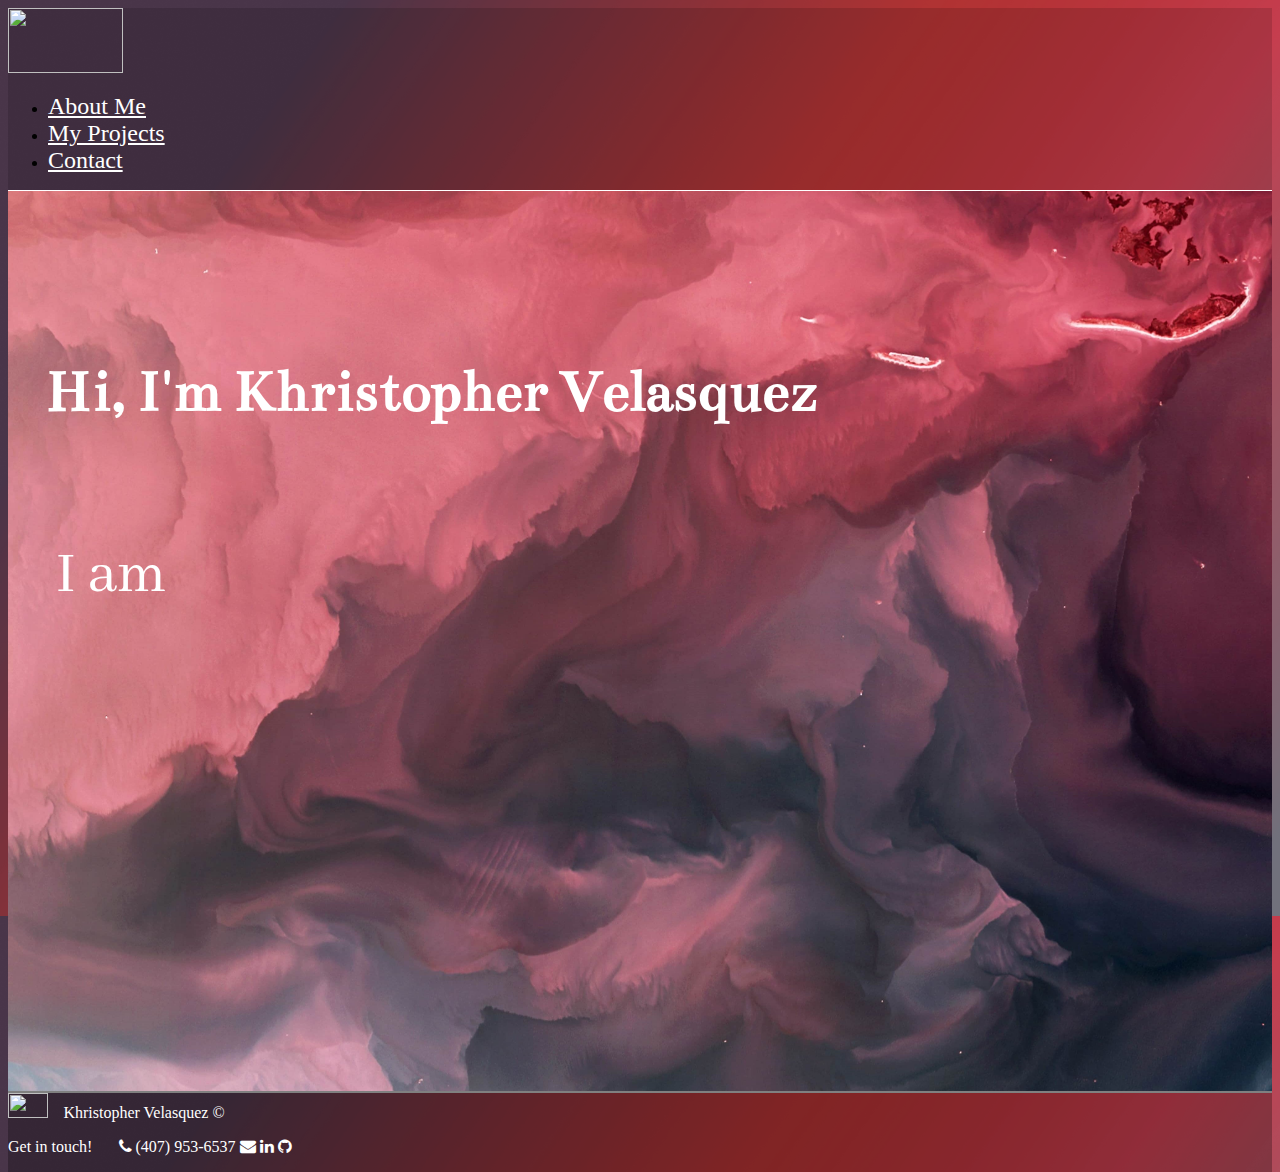
==== index.html @ e82f40be "Update index.html" ====
<!DOCTYPE html>
<html lang=”en”></html>
    <head>
        <meta charset="utf-8"/>
        <meta name="viewport" content="width=device-width, initial-scale=1, shrink-to-fit=no">
        <meta name="image" property="og:image" content="https://khrisvelas486.github.io/Khris_Velasquez_Portfolio/index.html/">
        <meta name="description" property="og:description" content="A design portfolio">
        <meta name="author" content="Khristopher Velasquez">
        <title>Khristopher Velasquez's Portfolio</title>
        <!--Font Families-->
        <link href="https://fonts.googleapis.com/css2?family=Bentham&display=swap" rel="stylesheet">
        <link href="https://fonts.googleapis.com/css2?family=Abhaya+Libre&display=swap" rel="stylesheet">
        <link href="https://fonts.googleapis.com/css2?family=Lora:ital,wght@0,400;0,500;0,600;0,700;1,400;1,500;1,600;1,700&display=swap" rel="stylesheet">
        <link href="https://fonts.googleapis.com/css2?family=Assistant&display=swap" rel="stylesheet">
        <!--Bootstrap 5.2 Style Sheet-->
        <link href="https://cdn.jsdelivr.net/npm/bootstrap@5.2.0/dist/css/bootstrap.min.css" rel="stylesheet" integrity="sha384-gH2yIJqKdNHPEq0n4Mqa/HGKIhSkIHeL5AyhkYV8i59U5AR6csBvApHHNl/vI1Bx" crossorigin="anonymous">
        <link rel="stylesheet" href="https://cdnjs.cloudflare.com/ajax/libs/font-awesome/4.7.0/css/font-awesome.min.css">
        <!--Personal Style Sheet-->
        <link href="css/style.css" rel="stylesheet" type="text/css">
    </head>
    <body class="d-flex flex-column min-vh-100">
      <!--Navigation Bar-->
        <header>
            <nav id="main-nav" class="navbar">
                <div class="container-fluid">
                  <a class="navbar-brand" href="index.html">
                    <img src="../Khris_Velasquez_Portfolio/images/Khristopher Velasquez-logos_white2.1.png" alt="" width="115" height="65">
                  </a>
                  <ul id="navTabs" class="nav justify-content-end">
                    <li class="nav-item">
                      <a class="nav-link active" aria-current="page" href="about.html">About Me</a>
                    </li>
                    <li class="nav-item">
                      <a class="nav-link" href="projects.html">My Projects</a>
                    </li>
                    <li class="nav-item">
                      <a class="nav-link" href="contact.html">Contact</a>
                    </li>
                  </ul>
                </div>
              </nav>

        <!--MOBILE NAV BAR-->
        <nav id="mob-nav" class="navbar fixed-top">
          <div class="container-fluid">
            <a class="navbar-brand" href="#"><img src="../Khris_Velasquez_Portfolio/images/Khristopher Velasquez-logos_white2.1.png" alt="" width="115" height="65"></a>
            <button class="navbar-toggler" type="button" data-bs-toggle="offcanvas" data-bs-target="#offcanvasNavbar" aria-controls="offcanvasNavbar">
              <span class="navbar-toggler-icon"></span>
            </button>
            <div class="offcanvas offcanvas-end" tabindex="-1" id="offcanvasNavbar" aria-labelledby="offcanvasNavbarLabel">
              <div class="offcanvas-header">
                <h5 class="offcanvas-title" id="offcanvasNavbarLabel">Menu</h5>
                <button type="button" class="btn-close" data-bs-dismiss="offcanvas" aria-label="Close"></button>
              </div>
              <div class="offcanvas-body">
                <ul class="navbar-nav justify-content-end flex-grow-1 pe-3">
                  <li class="nav-item">
                    <a class="nav-link active" aria-current="page" href="index.html">Home</a>
                  </li>
                  <li class="nav-item">
                    <a class="nav-link" href="about.html">About Me</a>
                  </li>
                  <li class="nav-item dropdown">
                    <a class="nav-link dropdown-toggle" href="#" role="button" data-bs-toggle="dropdown" aria-expanded="false">
                      Projects
                    </a>
                    <ul class="dropdown-menu">
                      <li><a class="dropdown-item" href="../Khris_Velasquez_Portfolio/pdf/Hands On Orlando Case Study.pdf" target="_blank" rel="noopener noreferrer">Hands On Orlando</a></li>
                      <li><a class="dropdown-item" href="../Khris_Velasquez_Portfolio/pdf/Orlando Film Festival Case Study.pdf" target="_blank" rel="noopener noreferrer">Orlando Film Festival</a></li>
                      <li><a class="dropdown-item" href="../Khris_Velasquez_Portfolio/pdf/FCC RWD Case Study.pdf" target="_blank" rel="noopener noreferrer">FCC Government Website RWD</a></li>
                      <li><a class="dropdown-item" href="https://kvelasquez.myportfolio.com/derive-application-design-challenge" target="_blank" rel="noopener noreferrer">Derive: Travel App Design Challenge</a></li>
                      <li>
                        <hr class="dropdown-divider">
                      </li>
                      <li><a class="dropdown-item" href="projects.html">View all projects</a></li>
                    </ul>
                  </li>
                  <li class="nav-item">
                    <a class="nav-link" href="contact.html">Contact</a>
                  </li>
                </ul>
              </div>
            </div>
          </div>
        </nav>
        </header>
      <!--Hero Section-->  
      <section id="heroSection">
        <div id="jumboTron" class="container-fluid container text-center">
          <div id= "left-row" class="row">
           <div class="col">
            <div> <h1 id="infoText"> Hi, I'm Khristopher Velasquez</h1></div>
           </div>
           <div class="col">
            <section class="rw-wrapper">
              <h2 class="rw-sentence">					
                <span>I am </span>
                <div class="rw-words rw-words-1">
                  <span>a Designer.</span>
                  <span>a Front-end Developer.</span>
                  <span>a Researcher.</span>
                  <span>a Storyteller</span>
                  <span>a Creator.</span>
                </div>
              </h2>
            </section>
           </div>
          </div>
        </div>
      </section>
      <!--Footer Section-->
      <!-- Footer -->
        <footer id="footerSection" class="text-center text-lg-start text-muted mt-auto">
          <!-- Section: Social media -->
          <section class="d-flex justify-content-center justify-content-lg-between p-4 border-bottom">
            <!-- Left -->
            <div id="footerLeft" class="me-4 d-none d-lg-block">
              <a class="footerLogo" href="index.html">
                <img src="../Khris_Velasquez_Portfolio/images/Khristopher Velasquez-logos_white2.1.png" alt="" width="40" height="25">
              </a><span class="footerText">Khristopher Velasquez &copy;</span>
              
            </div>
            <!-- Left -->

            <!-- Right -->
            <div id="footerRight">
              <p id="contactLinks"> Get in touch!</p>
              <a href="" class="me-4 link-grayish">
                <i class="fa fa-phone text-center">  (407) 953-6537</i>
              </a>
              <a href="mailto:kvelasquez@protonmail.com" class="me-4 link-grayish">
                <i class="fa fa-envelope"></i>
              </a>
              <a href="https://www.linkedin.com/in/khristopher-velasquez/" class="me-4 link-grayish">
                <i class="fa fa-linkedin"></i>
              </a>
              <a href="https://github.com/khrisvelas486" class="me-4 link-grayish">
                <i class="fa fa-github"></i>
              </a>
            </div>
            <!-- Right -->
          </section>
          <!-- Section: Social media -->
        </footer>  
        <script src="https://cdn.jsdelivr.net/npm/@popperjs/core@2.11.5/dist/umd/popper.min.js" integrity="sha384-Xe+8cL9oJa6tN/veChSP7q+mnSPaj5Bcu9mPX5F5xIGE0DVittaqT5lorf0EI7Vk" crossorigin="anonymous"></script>
        <script src="https://cdn.jsdelivr.net/npm/bootstrap@5.2.0/dist/js/bootstrap.min.js" integrity="sha384-ODmDIVzN+pFdexxHEHFBQH3/9/vQ9uori45z4JjnFsRydbmQbmL5t1tQ0culUzyK" crossorigin="anonymous"></script>
    </body>
</html>
---- css/style.css ----
body {
    background-image: url(../images/Case\ Study\ BG.png);
    background-size: cover;
    height: 100vh;
}

@-webkit-keyframes fade {
    0%   { opacity: 0; }
    100% { opacity: 1; }
  }
  @-moz-keyframes fade {
    0%   { opacity: 0; }
    100% { opacity: 1; }
  }
  @-o-keyframes fade {
    0%   { opacity: 0; }
    100% { opacity: 1; }
  }
  @keyframes fade {
    0%   { opacity: 0; }
    100% { opacity: 1; }
  }
  
  #heroSection {
   animation-name: fade;
   animation-duration: 5s; 
   animation-fill-mode: backwards; 
  }
  

.navbar {
    background-color: #00000022;
    border-bottom: solid white 1px;
}

.nav-link {
    color: white;
    font-family: 'Abhaya-Libre', serif;
    font-size: 24px;
}

.nav-link:hover{
    color:grey;
}

/*-----MOBILE NAV BAR-------*/
#mob-nav {
  display: none;
}

/* Hero Section */

#heroSection {
    background-image: url(../images/Portfolio_BG_1.jpg);
    background-size: cover;
    /*margin: 65px 0;*/
    height: 100vh;
}

#infoText {
    margin: 100px 0 0 0;
    color: white;
    font-size: 62px;
}

h1 {
    font-size: 38px;
    font-family: 'Bentham';
}

.infoPart {
    padding-top: 50px;
    font-size: 18px;
    font-family: 'Abhaya-Libre';
}

/* Rotating Text Section*/

.rw-wrapper{
	width: 100%;
	position: relative;
	margin: 100px auto 0 auto;
	font-family: 'Abhaya Libre';
	padding: 10px;
}
.rw-sentence{
	margin: 0;
	text-align: left;
}
.rw-sentence span{
	color: #FFFFFF;
	font-size: 62px;
	font-weight: normal;
}
.rw-words{
	display: inline;
	text-indent: 10px;
}
.rw-words-1 span{
	position: absolute;
	opacity: 0;
	overflow: hidden;
	color: white;
	-webkit-animation: rotateWord 18s linear infinite 0s;
	-moz-animation: rotateWord 18s linear infinite 0s;
	-o-animation: rotateWord 18s linear infinite 0s;
	-ms-animation: rotateWord 18s linear infinite 0s;
	animation: rotateWord 15s linear infinite 0s;
}
.rw-words-1 span:nth-child(2) { 
    -webkit-animation-delay: 3s; 
	-moz-animation-delay: 3s; 
	-o-animation-delay: 3s; 
	-ms-animation-delay: 3s; 
	animation-delay: 3s; 
	color: lightgrey;
}
.rw-words-1 span:nth-child(3) { 
    -webkit-animation-delay: 6s; 
	-moz-animation-delay: 6s; 
	-o-animation-delay: 6s; 
	-ms-animation-delay: 6s; 
	animation-delay: 6s; 
	color: lightgrey;	
}
.rw-words-1 span:nth-child(4) { 
    -webkit-animation-delay: 9s;
	-moz-animation-delay: 9s; 
	-o-animation-delay: 9s; 
	-ms-animation-delay: 9s; 
	animation-delay: 9s; 
	color: lightgrey;
}
.rw-words-1 span:nth-child(5) { 
    -webkit-animation-delay: 12s; 
	-moz-animation-delay: 12s; 
	-o-animation-delay: 12s; 
	-ms-animation-delay: 12s; 
	animation-delay: 12s; 
	color: lightgrey;
}
.rw-words-1 span:nth-child(6) { 
    -webkit-animation-delay: 15s;
	-moz-animation-delay: 15s; 
	-o-animation-delay: 15s; 
	-ms-animation-delay: 15s; 
	animation-delay: 15s; 
	color: lightgrey;
}
@-webkit-keyframes rotateWord {
    0% { opacity: 0; }
    2% { opacity: 0; -webkit-transform: translateY(-30px); }
	5% { opacity: 1; -webkit-transform: translateY(0px);}
    17% { opacity: 1; -webkit-transform: translateY(0px); }
	20% { opacity: 0; -webkit-transform: translateY(30px); }
	80% { opacity: 0; }
    100% { opacity: 0; }
}
@-moz-keyframes rotateWord {
    0% { opacity: 0; }
    2% { opacity: 0; -moz-transform: translateY(-30px); }
	5% { opacity: 1; -moz-transform: translateY(0px);}
    17% { opacity: 1; -moz-transform: translateY(0px); }
	20% { opacity: 0; -moz-transform: translateY(30px); }
	80% { opacity: 0; }
    100% { opacity: 0; }
}
@-o-keyframes rotateWord {
    0% { opacity: 0; }
    2% { opacity: 0; -o-transform: translateY(-30px); }
	5% { opacity: 1; -o-transform: translateY(0px);}
    17% { opacity: 1; -o-transform: translateY(0px); }
	20% { opacity: 0; -o-transform: translateY(30px); }
	80% { opacity: 0; }
    100% { opacity: 0; }
}
@-ms-keyframes rotateWord {
    0% { opacity: 0; }
    2% { opacity: 0; -ms-transform: translateY(-30px); }
	5% { opacity: 1; -ms-transform: translateY(0px);}
    17% { opacity: 1; -ms-transform: translateY(0px); }
	20% { opacity: 0; -ms-transform: translateY(30px); }
	80% { opacity: 0; }
    100% { opacity: 0; }
}
@keyframes rotateWord {
    0% { opacity: 0; }
    2% { opacity: 0; transform: translateY(-30px); }
	5% { opacity: 1; transform: translateY(0px);}
    17% { opacity: 1; transform: translateY(0px); }
	20% { opacity: 0; transform: translateY(30px); }
	80% { opacity: 0; }
    100% { opacity: 0; }
}

/*About Section*/

@-webkit-keyframes fade {
    0%   { opacity: 0; }
    100% { opacity: 1; }
  }
  @-moz-keyframes fade {
    0%   { opacity: 0; }
    100% { opacity: 1; }
  }
  @-o-keyframes fade {
    0%   { opacity: 0; }
    100% { opacity: 1; }
  }
  @keyframes fade {
    0%   { opacity: 0; }
    100% { opacity: 1; }
  }
  
  #aboutSection {
   animation: fade;
   animation-duration: 2.5s; 
   animation-fill-mode: forwards; 
  }

#headerTitle > h1{
    border-top:ridge #fefefe 3px;
    border-bottom: groove #fefefe 3px;
}

#top-header {
    margin-top: 5%;
    margin-bottom: 5%;
    width: 45%;
}

#headerTitle {
    color:white;
    font-family: 'Bentham';
}

#rightText {
    color: white;
    font-family: 'Abhaya-Libre';
    font-size: larger;
}

hr {
    color:white;
    border-top:2px solid;
}

/*Bio Section stuff*/

#bio-section {
    margin-top: 2%;
}

#profilePic {
    position: relative;
}

.picture-me {
    position: absolute;
    left: 35%;
    bottom: 0;
}

/*Profile Skills Section*/

#info-section {
    margin-top: 0%;
    padding: 5%;
    border-left: white 2px;
}
.info-list {
	list-style: none;
	padding-left: 0px;
    margin-top: 7%;
}
.info-list li {
	padding: 0 0 1.5rem 0;
	margin-bottom: -0.4rem;
}
.info-list li strong {
	font-family: "Assistant", sans-serif;
	color: white;
	text-transform: uppercase;
	letter-spacing: .2rem;
	font-size: larger;
	line-height: 2rem;
}
.info-list li span {
	display: block;
	font-family: "Assistant";
	color: white;
	font-size: medium;
	line-height: 1;
}

.secondary-title{
    font-family: 'Abhaya-Libre';
    color: white; 
}

a:hover{
    color: lightgrey;
}
/*-----Skill Bars------*/

.prog-text {
    margin-top: 5%;
    color: white;
    font-family: 'Assistant';
    font-size: larger;
    text-transform: uppercase;
    letter-spacing: .2rem;
    line-height: 2rem;
}

#progress1 {
    margin-top: 3%;
    box-shadow: 0px 5px 10px #00000066;
}
.progress {
    box-shadow: 0px 5px 10px #00000066;
}
/*-------Download Button--------*/

#dl-Box {
    margin-bottom: 5%;
}

#downloadClick {
    background-color: #9d0000;
    border-radius: 0;
    box-shadow: 0 5px 20px #00000066;
    --bs-btn-border-color: none;
}
#downloadClick:hover {
    box-shadow: 0 5px 35px #c63e4f;
}

#downloadClick:active {
    background-color: #6f0000;
}

.txtBtn {
    margin: 3%;
    letter-spacing: .1rem;
    font-size: large;
}

#wholeBtn {
    text-decoration: none;
}

/*Project Section*/
@-webkit-keyframes fade {
    0%   { opacity: 0; }
    100% { opacity: 1; }
  }
  @-moz-keyframes fade {
    0%   { opacity: 0; }
    100% { opacity: 1; }
  }
  @-o-keyframes fade {
    0%   { opacity: 0; }
    100% { opacity: 1; }
  }
  @keyframes fade {
    0%   { opacity: 0; }
    100% { opacity: 1; }
  }
  
  #project-section {
   animation: fade;
   animation-duration: 2.5s; 
   animation-fill-mode: forwards; 
  }

#project-section {
    background-image: url(../images/pawel-czerwinski-DhA5R19OH9I-unsplash.jpg);
    background-size: cover;
    padding-left: 7.5%;
    padding-right: 7.5%;
    padding-bottom: 5%;
}

#top-project{
    color:white;
    margin: 5% auto;
    border-top:ridge #fefefe 3px;
    border-bottom: groove #fefefe 3px;
    width: 50%;
    background-color: #00000066;
}

[id^='card_'] {
    transition: .4s ease;
    position: relative;
}
[id^='card_']:hover {
    box-shadow: 0 15px 50px rgb(66, 66, 66);
    transform: scale(1.05);
}

[id^='btn_'] {
    background-color: #9d0000;
    border: none;
    color: white;
    --bs-btn-focus-shadow-rgb: 111,0,0 !important;
    --bs-btn-hover-bg:#9d0000;
    --bs-btn-active-bg: #6d0000;
}

[id^='btn_']:hover {
    background-color: #6f0000;
}

#link-btn {
    text-decoration: none !important;
}

/* Contact Section */
@-webkit-keyframes fade {
    0%   { opacity: 0; }
    100% { opacity: 1; }
  }
  @-moz-keyframes fade {
    0%   { opacity: 0; }
    100% { opacity: 1; }
  }
  @-o-keyframes fade {
    0%   { opacity: 0; }
    100% { opacity: 1; }
  }
  @keyframes fade {
    0%   { opacity: 0; }
    100% { opacity: 1; }
  }
  
  #contact {
   animation: fade;
   animation-duration: 2.5s; 
   animation-fill-mode: forwards; 
  }

#contact {
    width: 100%;
    height: 100%;
  }
  
  .section-header {
    text-align: center;
    width: 65%;
    margin: 15px auto;
    padding: 30px 0;
    font: 300 60px 'Bentham', sans-serif;
    color: #fff;
    text-transform: uppercase;
    letter-spacing: 6px;
    border-top:ridge #fefefe 3px;
    border-bottom: groove #fefefe 3px;
  }
  
  .contact-wrapper {
    display: flex;
    flex-direction: row;
    justify-content: space-between;
    margin: 0 auto;
    padding: 20px;
    position: relative;
    max-width: 840px;
  }
  
  /* Left contact page */
  .form-horizontal {
    /*float: left;*/
    max-width: 400px;
    font-family: 'Lato';
    font-weight: 400;
  }
  
  .form-control, 
  textarea {
    max-width: 400px;
    background-color: #000;
    color: #fff;
    letter-spacing: 1px;
  }
  
  .send-button {
    margin-top: 15px;
    height: 34px;
    width: 400px;
    overflow: hidden;
    transition: all .2s ease-in-out;
  }
  
  .alt-send-button {
    width: 400px;
    height: 34px;
    transition: all .2s ease-in-out;
  }
  
  .send-text {
    display: block;
    margin-top: 10px;
    font: 700 12px 'Lato', sans-serif;
    letter-spacing: 2px;
  }
  
  .alt-send-button:hover {
    transform: translate3d(0px, -29px, 0px);
  }
  
  /* Begin Right Contact Page */
  .direct-contact-container {
    max-width: 400px;
  }
  
  /* Location, Phone, Email Section */
  .contact-list {
    list-style-type: none;
    margin-left: -30px;
    padding-right: 20px;
  }
  
  .list-item {
    line-height: 4;
    color: #aaa;
  }
  
  .contact-text {
    font: 300 20px 'Assistant', sans-serif;
    letter-spacing: 1.9px;
    color: #bbb;
  }
  
  .place {
    margin-left: 62px;
  }
  
  .phone {
    margin-left: 56px;
  }
  
  .gmail {
    margin-left: 53px;
  }
  
  .contact-text a {
    color: #bbb;
    text-decoration: none;
    transition-duration: 0.2s;
  }
  
  .contact-text a:hover {
    color: #fff;
    text-decoration: none;
  }
  
  
  /* Social Media Icons */
  .social-media-list {
    position: relative;
    font-size: 22px;
    text-align: center;
    width: 100%;
    margin: 0 auto;
    padding: 0;
  }
  
  .social-media-list li a {
    color: #fff;
  }
  
  .social-media-list li {
    position: relative; 
    display: inline-block;
    height: 60px;
    width: 60px;
    margin: 10px 3px;
    line-height: 60px;
    border-radius: 50%;
    color: #fff;
    background-color: rgb(27,27,27);
    cursor: pointer; 
    transition: all .2s ease-in-out;
  }
  
  .social-media-list li:after {
    content: '';
    position: absolute;
    top: 0;
    left: 0;
    width: 60px;
    height: 60px;
    line-height: 60px;
    border-radius: 50%;
    opacity: 0;
    box-shadow: 0 0 0 1px #fff;
    transition: all .2s ease-in-out;
  }
  
  .social-media-list li:hover {
    background-color: #493549; 
  }
  
  .social-media-list li:hover:after {
    opacity: 1;  
    transform: scale(1.12);
    transition-timing-function: cubic-bezier(0.37,0.74,0.15,1.65);
  }
  
  .social-media-list li:hover a {
    color: #000;
  }
  
  .copyright {
    font: 200 14px 'Assistant', sans-serif;
    color: white;
    letter-spacing: 1px;
    text-align: center;
  }
  
  hr {
    border-color: rgba(255,255,255,.6);
  }

  /*---------Case Study Section-------------*/

  .flex-btn {
    display: flex;
    margin-top: 10px;
  }
  
  /* Begin Media Queries*/

  @media screen and (max-width: 320px){
	.rw-sentence { font-size: 9px; }
  
}


  @media screen and (max-width: 410px) {
    .send-button {
      width: 99%;
    }

    #infoText {
      margin: 60px 0 0 0;
      color: white;
      font-size: 62px;
  }

  .section-header{
    font-size: xx-large;
  }

  .contact-list{
    margin-left: -50px;
    font-size: x-small;
  }

  }

  @media screen and (max-width: 530px) {
    #aboutSection {
      margin-top: 20% !important;
    }

    #project-section {
      margin-top: 22% !important;
    }
  }

  @media screen and (max-width: 569px) {

    #main-nav {
      display: none;
    }

    .navbar-toggler-icon {
      width: 2em;
      height: 2em;
    }


    #mob-nav {
      display: block;
      background-image: url(../images/Case\ Study\ BG.png);
      background-repeat: round;
      background-color: #000000;
    }
  
    #footerSection {
      background-image: url(../images/Case\ Study\ BG.png);
      background-repeat: round;
      background-color: #000000 !important;
    }
    #footerRight {
      width: 50% !important;
    }
  /*index homepage******************/  
    .rw-wrapper {
      display: none;
    }

    #left-row {
      display: grid;
    }

    #heroSection {
      margin-top: 93px;
      height: 100%;
    }
  /*About Section*************/
    #aboutSection {
      margin-top: 15%;
    }

    .txt-About {
      font-family: 'Lora';
      font-size: smaller;
    }

    #wholeBtn {
      margin-right: 46% !important;
    }

    #headerTitle>h1 {
      font-size: 28px;
    }

    #top-header {
      margin-top: 10%;
    }

    .secondary-title.text-center {
      font-size: xx-large;
      border-bottom: groove 2px white;
      padding-top: 5%;
      font-family: 'Lora';
    }

    #profilePic{
      display: none;
    }

    .picture-me{
      display: none;
      position: relative;
      left: 100%;
      bottom: 50%;
    }
/*Project Section****************/
    #project-section {
      margin-top: 15%;
    }

    #top-project {
      width: 100%;
    }

/*Contact Section****************/
    #contact{
      margin-top: 25%;
    }
    .section-header{
      width: 100%;
      font-size: xxx-large;
    }
    #bg-cover {
      height: 0%;
    }

    .direct-contact-container{
      margin-top:0px !important;
      max-width: 100% !important;
      margin: 0px !important;
    }

    #infoStuff {
      display: inline;
    }

    span {
      line-height: 1.25 !important;
    }

    .navbar-toggler {
      border: none;
    }

    .nav-link.active {
      font-style: italic;
      letter-spacing: 1px;
      color: grey !important;
    }

    .dropdown-item.active {
      background-color: #6d0000;
    }
    
    .offcanvas.offcanvas-end {
      border-left: none;
    }
    .offcanvas-header {
      background-color: #6d0000;
      color: lightgrey;
      border-bottom: #efefef 3px solid;
    }
    .offcanvas-body {
      background-color: #352335;
    }

    .dropdown-menu.show {
      background-color: lightgrey;

    }
    .direct-contact-container, .form-wrapper {
      float: none;
      margin: 0 auto;
    }  
    .form-control, textarea {
      
      margin: 0 auto;
    }
   
    
    .name, .email, textarea {
      width: 280px;
    } 
    
    .direct-contact-container {
      margin-top: 60px;
      max-width: 280px;
    }  
    .social-media-list {
      left: 0;
    }
    .social-media-list li {
      height: 55px;
      width: 55px;
      line-height: 55px;
      font-size: 2rem;
    }
    .social-media-list li:after {
      width: 55px;
      height: 55px;
      line-height: 55px;
    }
    
  }  

  @media screen and (max-width: 768px){
	.rw-sentence { font-size: 18px; }
}  

  @media screen and (max-width: 850px) {
    .contact-wrapper {
      display: flex;
      flex-direction: column;
    }
    .direct-contact-container, .form-horizontal {
      margin: 0 auto;
    }  
    
    .direct-contact-container {
      margin-top: 60px;
      max-width: 300px;
    }    
    .social-media-list li {
      height: 60px;
      width: 60px;
      line-height: 60px;
    }
    .social-media-list li:after {
      width: 60px;
      height: 60px;
      line-height: 60px;
    }
  }

@media screen and (min-width: 992px) {
    #heroSection {
        position: relative;
    }
    #jumboTron {
        position: absolute;
        top: -5%;
        left: 1%;
    }
}

@media screen and (min-width: 1200px) {
    #heroSection {
        position: relative;
    }
    #jumboTron {
        position: absolute;
        top: 7%;
        left: 3%;
    }
}


@media screen and (min-width: 1400px) {
    #heroSection {
        position: relative;
    }
    #jumboTron {
        position: absolute;
        top: 10%;
        left: 3%;
    }
}

@media screen and (min-width: 1440px) {
    #heroSection {
        position: relative;
    }
    #jumboTron {
        position: absolute;
        top: 20%;
        left: 15%;
    }
}

/* Footer Section */

#footerSection {
    background-color: #00000044;
    border-top: solid grey 2px;
}

#footerTitle {
    color: white !important;
} 

.footerLogo {
     text-decoration: none !important;
     margin-top: -2px;
}

.footerText {
    font-family: 'Abhaya-Libre';
    font-weight: 400;
    margin-left: 3%;
    color: white;
}

.me-4 {
    text-decoration: none;
}

#footerLeft {
    width: 30%;
}

#footerRight {
    width: 35%;
}

#contactLinks {
    display: inline-block;
    margin-right: 5%;
    font-family: 'Abhaya-Libre';
    font-weight:400;
    color: white;
}

.fa {
    color:white;
}
.fa:hover {
    color:grey;
}
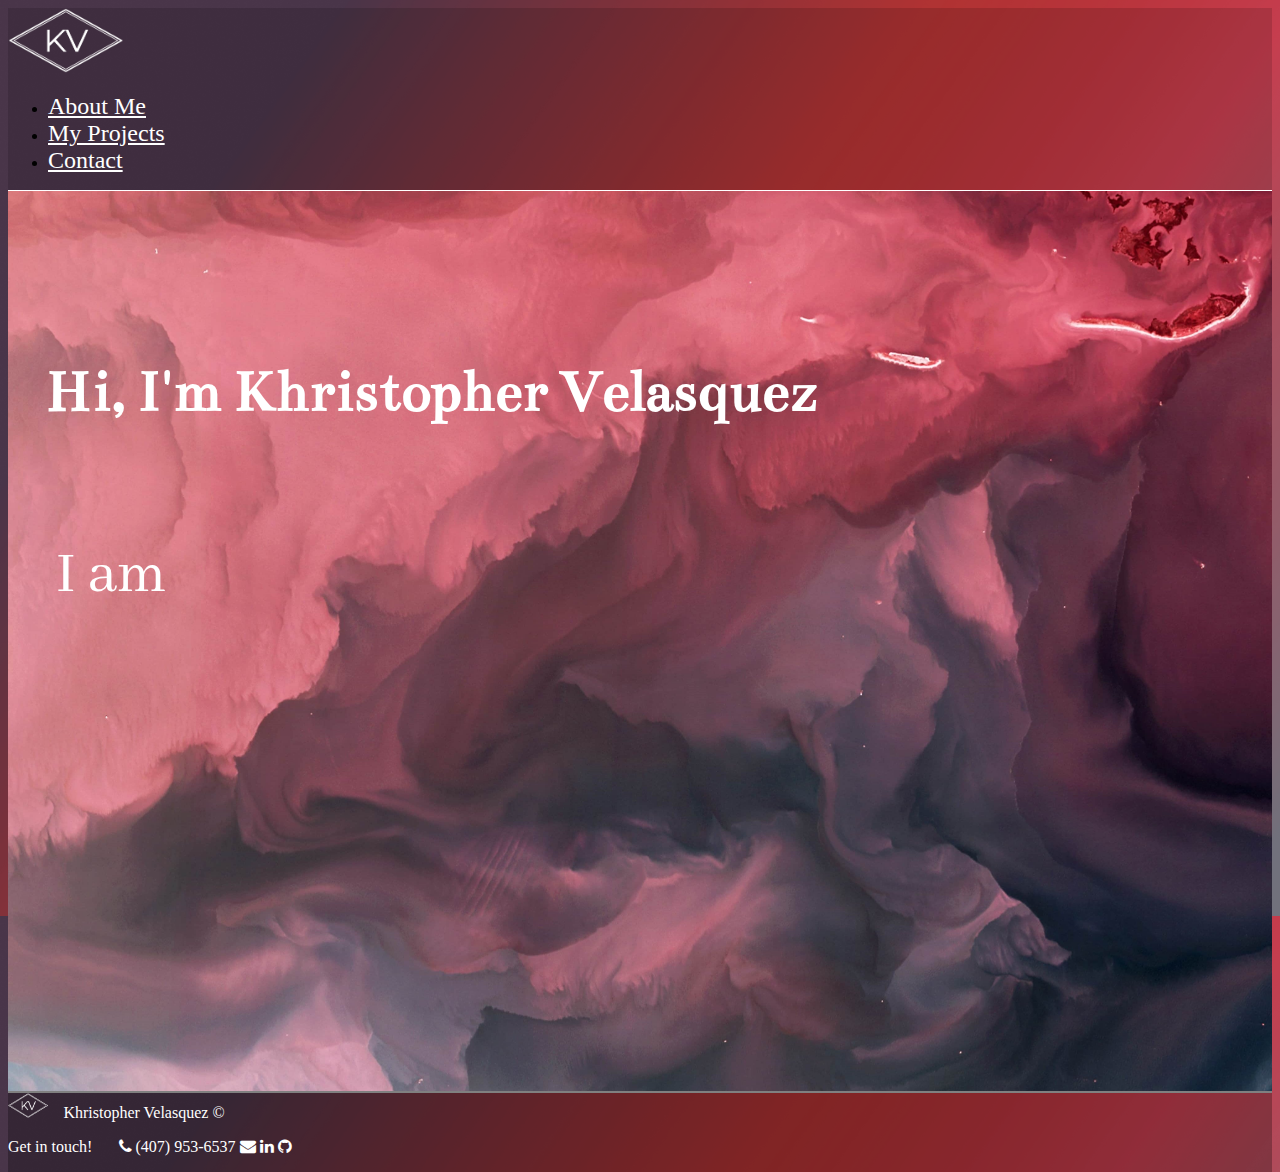
==== commit 0a5e9be4: "made changes to image pathways" ====
--- a/index.html
+++ b/index.html
@@ -3,7 +3,7 @@
     <head>
         <meta charset="utf-8"/>
         <meta name="viewport" content="width=device-width, initial-scale=1, shrink-to-fit=no">
-        <meta name="image" property="og:image" content="https://khrisvelas486.github.io/Khris_Velasquez_Portfolio/index.html/">
+        <meta name="image" property="og:image" content="https://i.imgur.com/L6mmKJN.png">
         <meta name="description" property="og:description" content="A design portfolio">
         <meta name="author" content="Khristopher Velasquez">
         <title>Khristopher Velasquez's Portfolio</title>
@@ -24,7 +24,7 @@
             <nav id="main-nav" class="navbar">
                 <div class="container-fluid">
                   <a class="navbar-brand" href="index.html">
-                    <img src="../Khris_Velasquez_Portfolio/images/Khristopher Velasquez-logos_white2.1.png" alt="" width="115" height="65">
+                    <img src="../images/Khristopher Velasquez-logos_white2.1.png" alt="" width="115" height="65">
                   </a>
                   <ul id="navTabs" class="nav justify-content-end">
                     <li class="nav-item">
@@ -43,7 +43,7 @@
         <!--MOBILE NAV BAR-->
         <nav id="mob-nav" class="navbar fixed-top">
           <div class="container-fluid">
-            <a class="navbar-brand" href="#"><img src="../Khris_Velasquez_Portfolio/images/Khristopher Velasquez-logos_white2.1.png" alt="" width="115" height="65"></a>
+            <a class="navbar-brand" href="index.html"><img src="../images/Khristopher Velasquez-logos_white2.1.png" alt="" width="115" height="65"></a>
             <button class="navbar-toggler" type="button" data-bs-toggle="offcanvas" data-bs-target="#offcanvasNavbar" aria-controls="offcanvasNavbar">
               <span class="navbar-toggler-icon"></span>
             </button>
@@ -116,7 +116,7 @@
             <!-- Left -->
             <div id="footerLeft" class="me-4 d-none d-lg-block">
               <a class="footerLogo" href="index.html">
-                <img src="../Khris_Velasquez_Portfolio/images/Khristopher Velasquez-logos_white2.1.png" alt="" width="40" height="25">
+                <img src="../images/Khristopher Velasquez-logos_white2.1.png" alt="" width="40" height="25">
               </a><span class="footerText">Khristopher Velasquez &copy;</span>
               
             </div>
